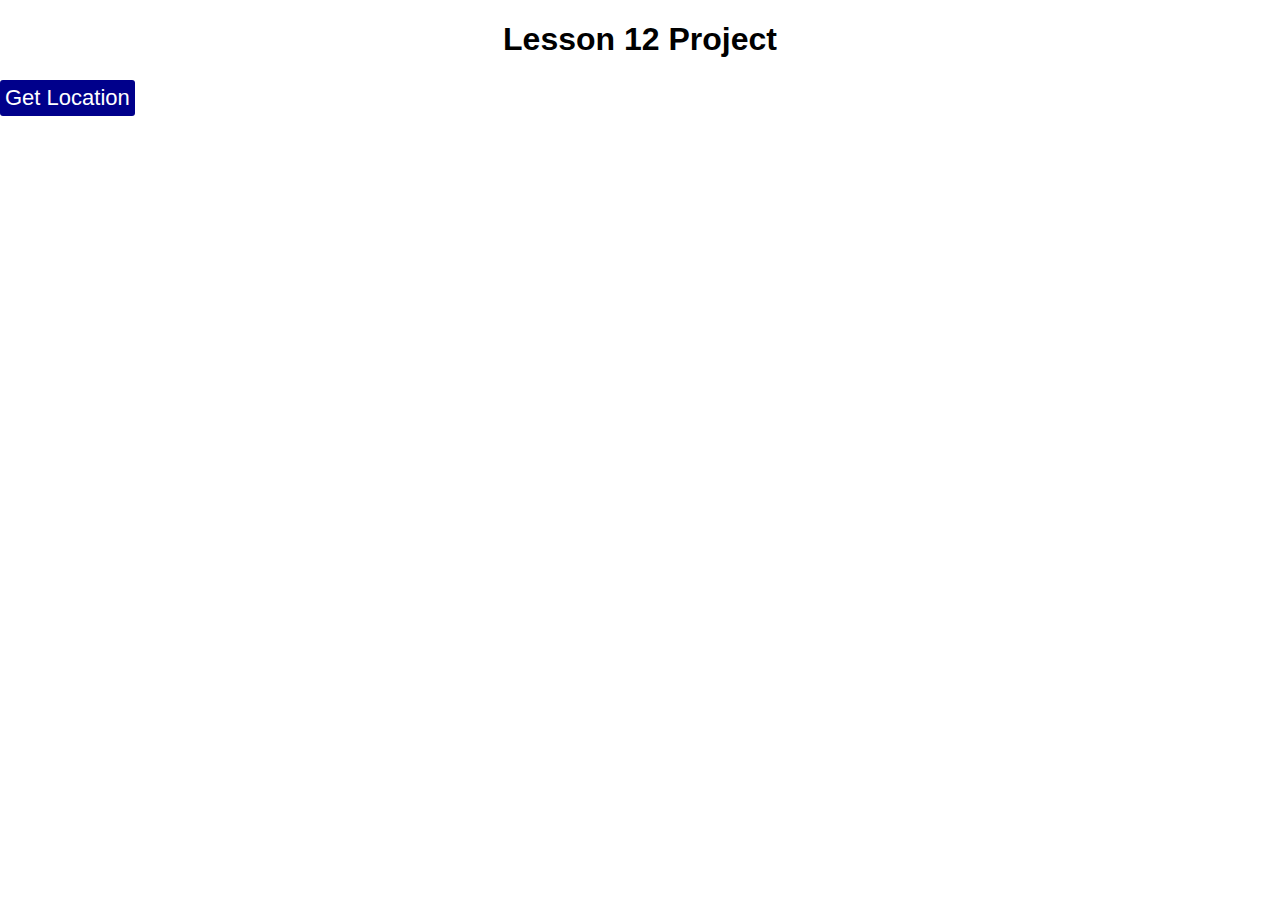
==== public/lesson12_project/index.html @ 6d918fda "feat(commit): mod 12 project" ====
<!DOCTYPE html>
<html lang="en">
<head>
    <meta charset="UTF-8">
    <title>Lesson 11 Project</title>
    <link rel="stylesheet" href="css/styles.css">
</head>
<body>
<h1 class="text-center">Lesson 12 Project</h1>

<button onclick="getLocation()">Get Location</button>

<p id="msg"></p>
<p id="result"></p>

<script src="js/main.js"></script>
</body>
</html>
---- public/lesson12_project/css/styles.css ----
body {
    font-family: sans-serif;
    margin: 0;
    padding: 0;
    height: 100vh;
}

.container {
    display: flex;
    justify-content: center;
    align-items: center;
    flex-direction: column;
    height: 100vh;
}

button {
    background: darkblue;
    padding: 5px;
    color: white;
    border: darkblue 1px;
    border-radius: 3px;
    font-size: 22px;
}

.text-center {
    text-align: center;
}
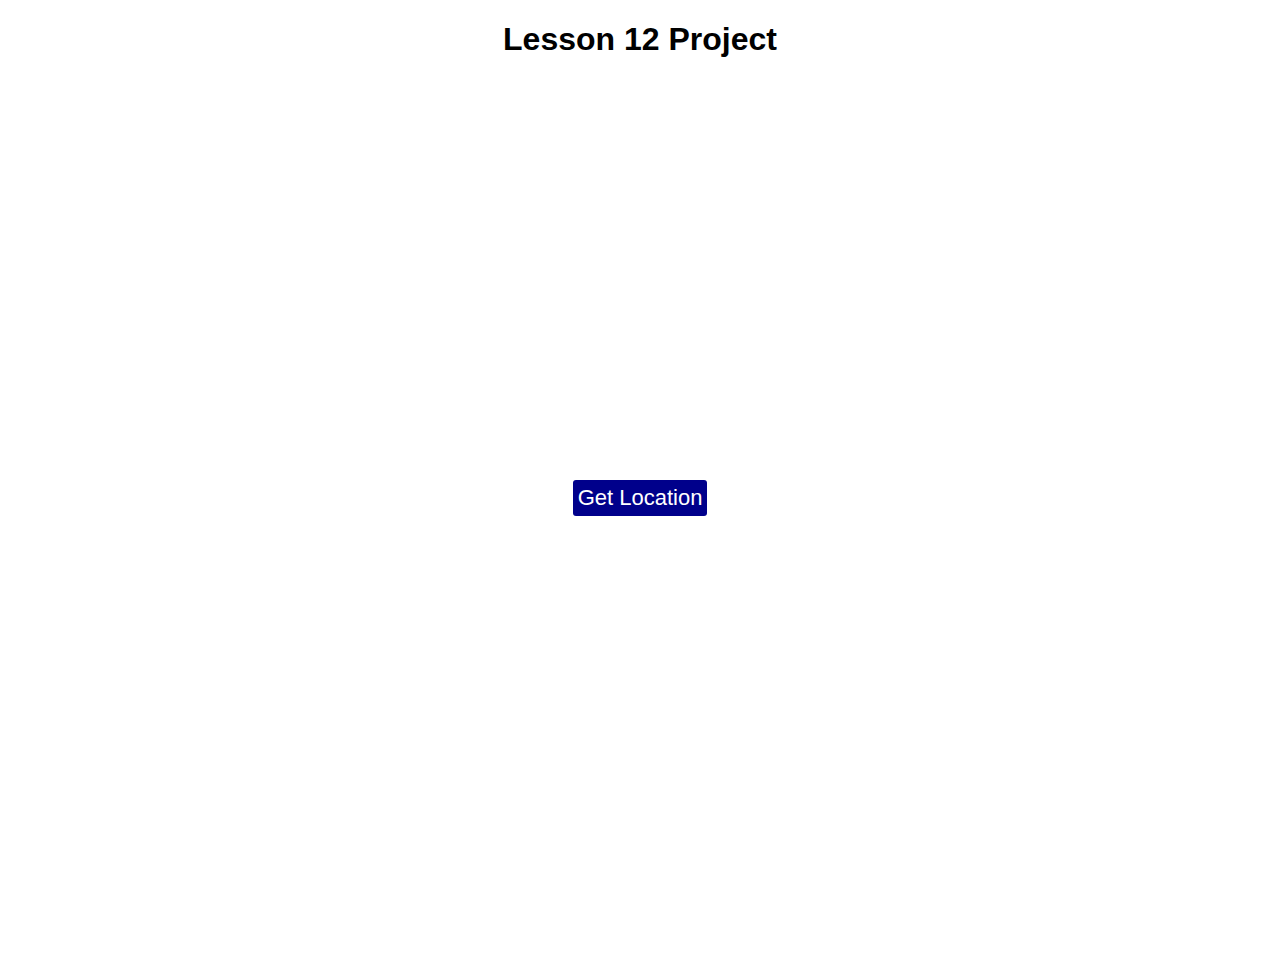
==== commit 4188cfa7: "feat(commit): mod 12 project container" ====
--- a/public/lesson12_project/index.html
+++ b/public/lesson12_project/index.html
@@ -8,10 +8,13 @@
 <body>
 <h1 class="text-center">Lesson 12 Project</h1>
 
-<button onclick="getLocation()">Get Location</button>
+<div class="container">
+    <button onclick="getLocation()">Get Location</button>
 
-<p id="msg"></p>
-<p id="result"></p>
+    <p id="msg"></p>
+    <p id="result"></p>
+</div>
+
 
 <script src="js/main.js"></script>
 </body>
